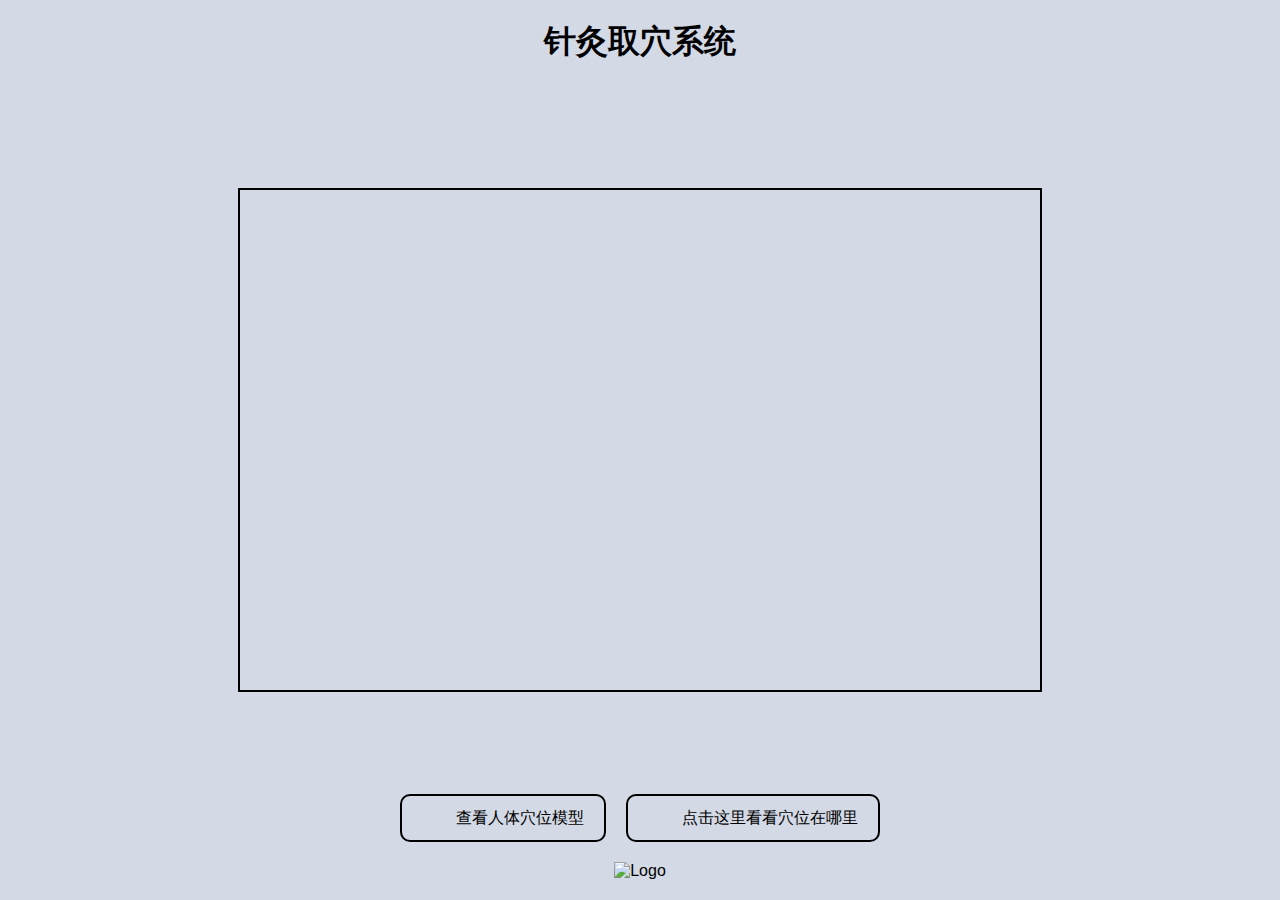
==== index-non-api.html @ ef30af97 "Add files via upload" ====
<!DOCTYPE html>
<html lang="en">
<head>
    <meta charset="UTF-8">
    <title>针灸取穴系统</title>
    <meta name="viewport" content="width=device-width, initial-scale=1.0">
    <style>
        body {
            background-color: #D3D9E5;
            text-align: center;
            font-family: '黑体', sans-serif;
            margin: 0;
            display: flex;
            flex-direction: column;
            min-height: 100vh;
        }
        .content {
            flex: 1;
            display: flex;
            flex-direction: column;
            align-items: center;
            justify-content: center;
        }
        h1 {
            margin-top: 20px;
        }
        .iframe-container {
            border: 2px solid black;
            margin: 20px auto;
            width: 80%;
            max-width: 800px;
            height: 500px;
        }
        iframe {
            width: 100%;
            height: 100%;
            border: none;
        }
        .buttons-container {
            display: flex;
            justify-content: center;
            gap: 20px;
            margin-bottom: 20px;
        }
        .button {
            padding: 10px 20px;
            border: 2px solid black;
            text-decoration: none;
            color: black;
            border-radius: 10px;
            display: flex;
            align-items: center;
        }
        .usdz-model-link .button svg,
        .app-link .button svg {
            margin-right: 10px;
        }
        .logo {
            margin-top: auto;
            margin-bottom: 20px;
            text-align: center;
        }
        .logo-image {
            width: 10%;
            height: auto;
        }
    </style>
</head>
<body>
    <h1>针灸取穴系统</h1>
    <div class="content">
        <div class="iframe-container">
            <iframe src="https://xinghuo.xfyun.cn/botweb/2048144" frameborder="0"></iframe>
        </div>
    </div>
    <div class="buttons-container">
        <div class="usdz-model-link">
            <a href="https://fastly.jsdelivr.net/gh/hansonnack/accu2htmlartest@main/male-base-mesh.quads.usdz" class="button" target="_blank">
                <?xml version="1.0" encoding="UTF-8"?>
                <svg width="24" height="24" viewBox="0 0 48 48" fill="none" xmlns="http://www.w3.org/2000/svg">
                    <!-- USDZ 模型图标 SVG -->
                </svg>
                查看人体穴位模型
            </a>
        </div>
        <div class="app-link">
            <a href="https://apps.apple.com/cn/app/%E7%A9%B4%E4%BD%8D%E8%AF%86%E5%88%ABar/id1626676536" class="button" target="_blank">
                <?xml version="1.0" encoding="UTF-8"?>
                <svg width="24" height="24" viewBox="0 0 48 48" fill="none" xmlns="http://www.w3.org/2000/svg">
                    <!-- App 链接图标 SVG -->
                </svg>
                点击这里看看穴位在哪里
            </a>
        </div>
    </div>
    <div class="logo">
        <img class="logo-image" src="https://fastly.jsdelivr.net/gh/hansonnack/accu2htmlartest@main/OIG.jpg" alt="Logo">
    </div>
</body>
</html>
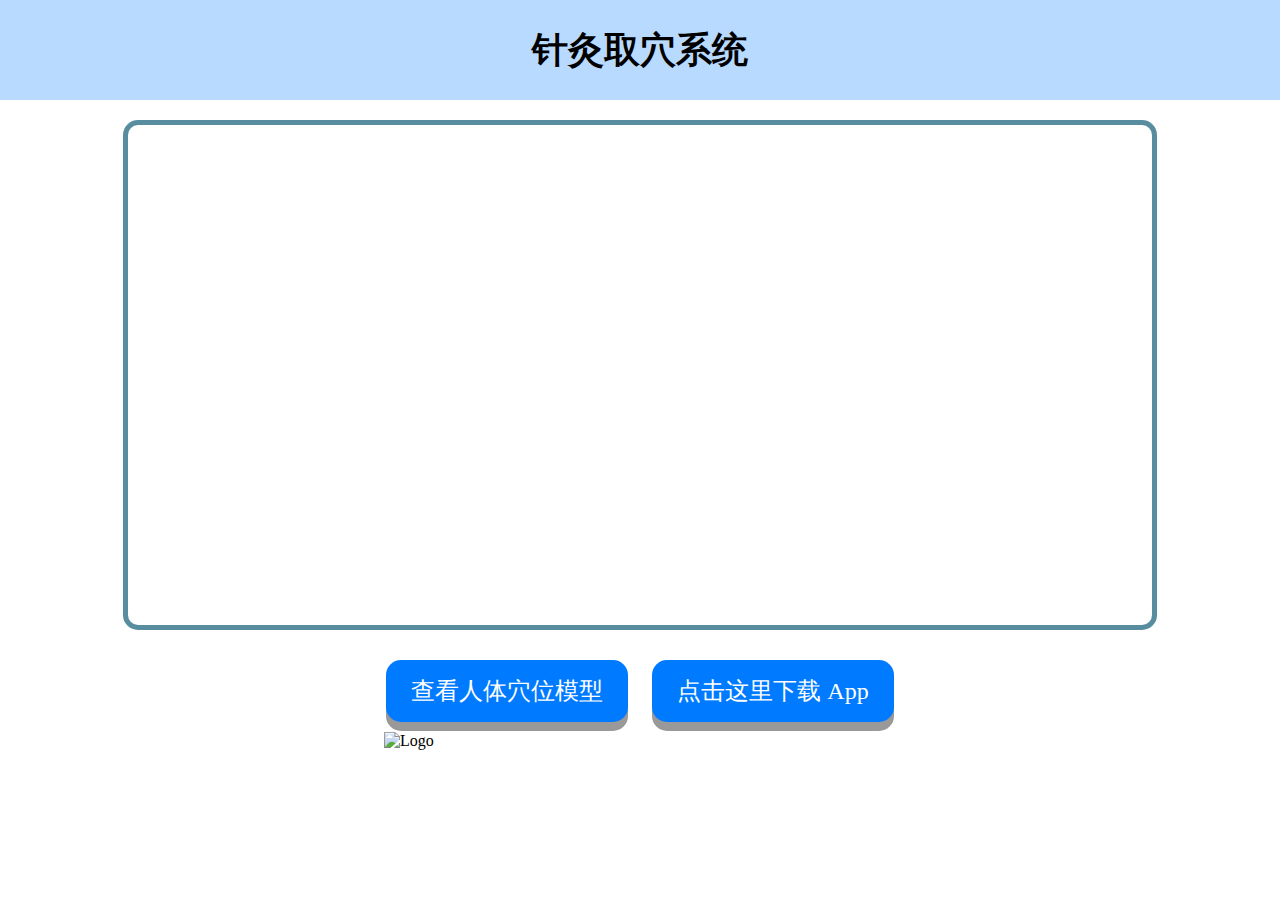
==== commit 4760e56e: "Add files via upload" ====
--- a/index-non-api.html
+++ b/index-non-api.html
@@ -1,100 +1,80 @@
 <!DOCTYPE html>
-<html lang="en">
+<html>
 <head>
-    <meta charset="UTF-8">
-    <title>针灸取穴系统</title>
-    <meta name="viewport" content="width=device-width, initial-scale=1.0">
     <style>
+        /* 类似博客首页的css样式 */
         body {
-            background-color: #D3D9E5;
-            text-align: center;
-            font-family: '黑体', sans-serif;
+            background-color: #ffffff; /* 背景色为：#D3D9E5 */
+            font-family: "微软雅黑"; /* 自定义标题字体 */
             margin: 0;
-            display: flex;
-            flex-direction: column;
-            min-height: 100vh;
-        }
-        .content {
-            flex: 1;
-            display: flex;
-            flex-direction: column;
-            align-items: center;
-            justify-content: center;
+            padding: 0;
         }
         h1 {
-            margin-top: 20px;
+            text-align: center; /* 居中标题 */
+            color: rgb(0, 0, 0);
+            font-size: 36px;
+            line-height: 100px;
+            margin: 0;
         }
-        .iframe-container {
-            border: 2px solid black;
-            margin: 20px auto;
-            width: 80%;
-            max-width: 800px;
-            height: 500px;
+        .header {
+            background-color: #b8daff; /* 修改背景色为蓝色 */
+            height: 100px;
         }
         iframe {
-            width: 100%;
-            height: 100%;
-            border: none;
+            border: 5px solid rgb(88, 140, 159); /* 嵌套网址并加入加粗边框 */
+            border-radius: 15px; /* 边框为圆角 */
+            width: 80%;
+            height: 500px;
+            margin: 20px auto;
+            display: block;
         }
-        .buttons-container {
-            display: flex;
-            justify-content: center;
-            gap: 20px;
-            margin-bottom: 20px;
+        .buttons {
+            text-align: center;
         }
         .button {
-            padding: 10px 20px;
-            border: 2px solid black;
+            display: inline-block;
+            padding: 15px 25px;
+            font-size: 24px;
+            cursor: pointer;
+            text-align: center;
             text-decoration: none;
-            color: black;
-            border-radius: 10px;
-            display: flex;
-            align-items: center;
+            outline: none;
+            color: #fff;
+            background-color: #007bff; /* 修改按钮背景色为蓝色 */
+            border: none;
+            border-radius: 15px;
+            box-shadow: 0 9px #999;
+            margin: 10px;
         }
-        .usdz-model-link .button svg,
-        .app-link .button svg {
-            margin-right: 10px;
+        .button:hover {background-color: #0056b3} /* 鼠标悬停颜色调整 */
+        .button:active {
+            background-color: #0056b3; /* 鼠标点击颜色调整 */
+            box-shadow: 0 5px #666;
+            transform: translateY(4px);
         }
         .logo {
-            margin-top: auto;
-            margin-bottom: 20px;
-            text-align: center;
+            width: 40%; /* Logo大小为10% */
+            margin: 0 auto;
+            display: block;
         }
-        .logo-image {
-            width: 10%;
-            height: auto;
+        .footer {
+            /* 移除底部背景色 */
+            height: 100px;
         }
     </style>
 </head>
 <body>
-    <h1>针灸取穴系统</h1>
-    <div class="content">
-        <div class="iframe-container">
-            <iframe src="https://xinghuo.xfyun.cn/botweb/2048144" frameborder="0"></iframe>
-        </div>
+    <div class="header">
+        <h1>针灸取穴系统</h1> <!-- 标题 -->
     </div>
-    <div class="buttons-container">
-        <div class="usdz-model-link">
-            <a href="https://fastly.jsdelivr.net/gh/hansonnack/accu2htmlartest@main/male-base-mesh.quads.usdz" class="button" target="_blank">
-                <?xml version="1.0" encoding="UTF-8"?>
-                <svg width="24" height="24" viewBox="0 0 48 48" fill="none" xmlns="http://www.w3.org/2000/svg">
-                    <!-- USDZ 模型图标 SVG -->
-                </svg>
-                查看人体穴位模型
-            </a>
-        </div>
-        <div class="app-link">
-            <a href="https://apps.apple.com/cn/app/%E7%A9%B4%E4%BD%8D%E8%AF%86%E5%88%ABar/id1626676536" class="button" target="_blank">
-                <?xml version="1.0" encoding="UTF-8"?>
-                <svg width="24" height="24" viewBox="0 0 48 48" fill="none" xmlns="http://www.w3.org/2000/svg">
-                    <!-- App 链接图标 SVG -->
-                </svg>
-                点击这里看看穴位在哪里
-            </a>
-        </div>
+    <iframe src="https://xinghuo.xfyun.cn/botweb/2048144"></iframe> <!-- 嵌套网址 -->
+    <div class="buttons">
+        <a href="https://fastly.jsdelivr.net/gh/hansonnack/accu2htmlartest@main/male-base-mesh.quads.usdz" class="button">查看人体穴位模型</a> <!-- usdz模型的超链接按钮 -->
+        <a href="https://apps.apple.com/cn/app/%E7%A9%B4%E4%BD%8D%E8%AF%86%E5%88%ABar/id1626676536" class="button">点击这里下载 App</a> <!-- 跳转到特定app的超链接 -->
     </div>
-    <div class="logo">
-        <img class="logo-image" src="https://fastly.jsdelivr.net/gh/hansonnack/accu2htmlartest@main/OIG.jpg" alt="Logo">
+    <div class="footer">
+        <img src="https://fastly.jsdelivr.net/gh/hansonnack/accu2htmlartest@main/OIG.jpg" class="logo" alt="Logo"> <!-- Logo -->
     </div>
+    <meta name="viewport" content="width=device-width, initial-scale=1.0"> <!-- 让页面的宽度自适应设备的宽度，并且将初始缩放比例设置为 1.0 -->
 </body>
 </html>
